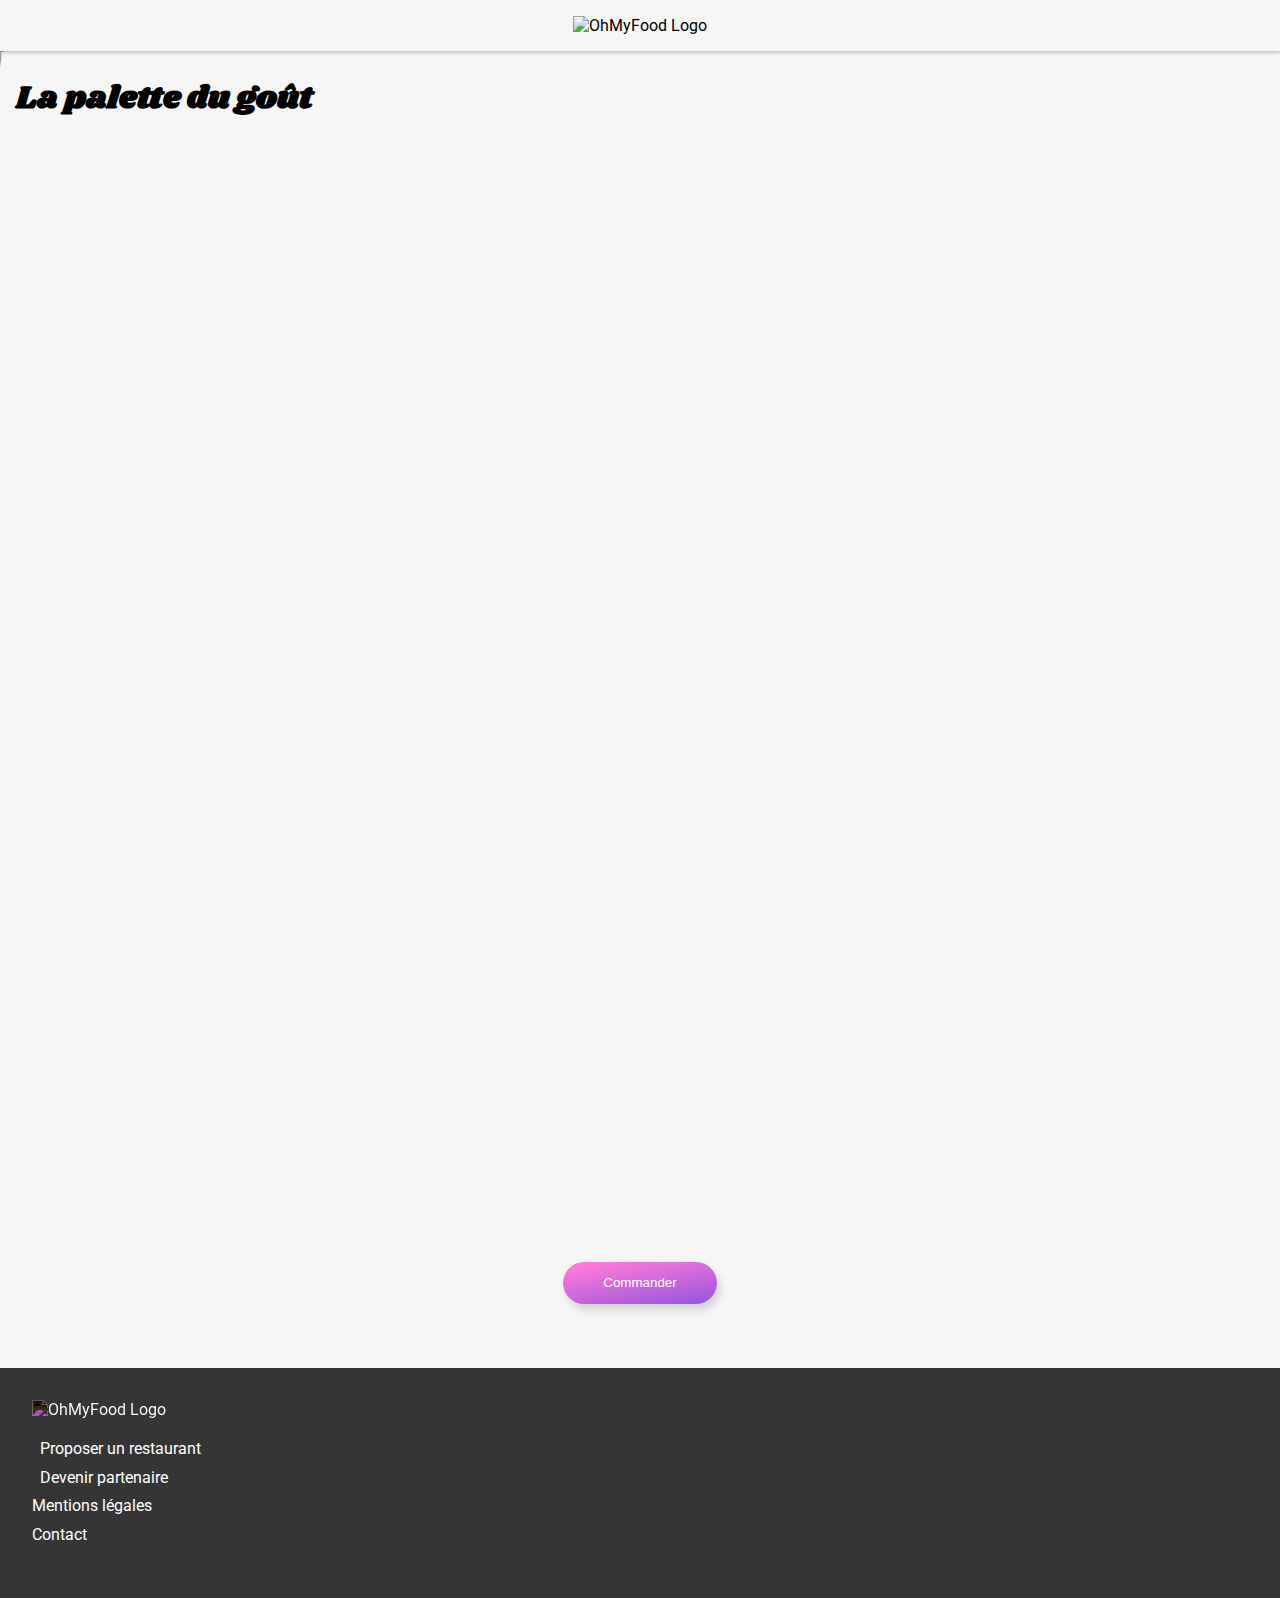
==== a-la-francaise.html @ 3e38b7b7 "restorants pages added" ====
<!DOCTYPE html>
<html lang="fr">
<head>
    <meta charset="UTF-8">
    <meta http-equiv="X-UA-Compatible" content="IE=edge">
    <meta name="viewport" content="width=device-width, initial-scale=1.0">
    <link type="text/css" rel="stylesheet" href="https://pro.fontawesome.com/releases/v5.10.0/css/all.css" integrity="sha384-AYmEC3Yw5cVb3ZcuHtOA93w35dYTsvhLPVnYs9eStHfGJvOvKxVfELGroGkvsg+p" crossorigin="anonymous"/>
    <link type="text/css" rel="stylesheet" href="./css/style.css">
    <title>OhMyFood</title>
</head>
<body>

    <div class="container">

    <header>
        <div class="logo">
            <a href="index.html">
                <img 
                    src="./images/logo/ohmyfood.png" 
                    alt="OhMyFood Logo" 
                    srcset="./images/logo/ohmyfood.png 392px,
                    ./images/logo/ohmyfood@2x.svg 2x">
            </a>
        </div>
    </header>
    <section>
        <div class="thumbnail">
            <img src="./images/restaurants/stil-u2Lp8tXIcjw-unsplash.jpg" 
                alt="À la française"
                srcset="">
        </div>
        <div class="menu">
            <div class="menu__title">
                <h1>La palette du goût</h1>
                <input class="like-fill-icon" type="checkbox" id="hc2" hidden/>
                <label class="like-fill-icon"  for="hc2"><i  class="far fa-heart like-fill-icon"></i></label>
            </div>
            <div class="menu__body">
                <div class="menu__body-section">
                    <h2>Entrées</h2>
                    <div class="menu-items">
                        <ul>
                            <li class="menu-item"> 
                                <div class="menu-item__titre">
                                    <h3>Tartare de poulpe acidulé</h3>
                                    <p>Aux zestes d'orange</p>
                                </div>
                                <div class="menu-item__button">
                                    <p>25€</p>
                                    <div>
                                        <i class="fas fa-check-circle"></i>      
                                    </div>
                                </div>                                   
                            </li>

                            <li class="menu-item"> 
                                <div class="menu-item__titre">
                                    <h3>Velouté de légumes d'antan</h3>
                                    <p>Carotte, panais, topinambour</p>
                                </div>
                                <div class="menu-item__button">
                                    <p>35€</p>
                                    <div>
                                        <i class="fas fa-check-circle"></i>      
                                    </div>
                                </div>                                   
                            </li>

                            <li class="menu-item"> 
                                <div class="menu-item__titre">
                                    <h3>Soupe à l'oignon</h3>
                                    <p>Revisitée</p>
                                </div>
                                <div class="menu-item__button">
                                    <p>20€</p>
                                    <div>
                                        <i class="fas fa-check-circle"></i>      
                                    </div>
                                </div>                                   
                            </li>
                        </ul>
                    </div>
                </div>
                
                <div class="menu__body-section">
                    <h2>Plats</h2>
                    <div class="menu-items">
                        <ul>
                            <li class="menu-item"> 
                                <div class="menu-item__titre">
                                    <h3>Coquilles Saint-Jacques</h3>
                                    <p>Accompagnées d'une purée de panais</p>
                                </div>
                                <div class="menu-item__button">
                                    <p>40€</p>
                                    <div>
                                        <i class="fas fa-check-circle"></i>      
                                    </div>
                                </div>                                   
                            </li>

                            <li class="menu-item"> 
                                <div class="menu-item__titre">
                                    <h3>Magret de canard</h3>
                                    <p>Et parmentier de pommes de terre</p>
                                </div>
                                <div class="menu-item__button">
                                    <p>35€</p>
                                    <div>
                                        <i class="fas fa-check-circle"></i>      
                                    </div>
                                </div>                                   
                            </li>
                            <li class="menu-item"> 
                                <div class="menu-item__titre">
                                    <h3>Pigeonneau d’Ille-et-Vilaine</h3>
                                    <p>Sur son lit de gnocchis aux légumes</p>
                                </div>
                                <div class="menu-item__button">
                                    <p>44€</p>
                                    <div>
                                        <i class="fas fa-check-circle"></i>      
                                    </div>
                                </div>                                   
                            </li>
                        </ul>
                    </div>
                </div>

                <div class="menu__body-section">
                    <h2>Desserts</h2>
                    <div class="menu-items">
                        <ul>
                            <li class="menu-item"> 
                                <div class="menu-item__titre">
                                    <h3>Pétales de violettes glacés</h3>
                                    <p>Et purée de noisettes</p>
                                </div>
                                <div class="menu-item__button">
                                    <p>18€</p>
                                    <div>
                                        <i class="fas fa-check-circle"></i>      
                                    </div>
                                </div>                                   
                            </li>

                            <li class="menu-item"> 
                                <div class="menu-item__titre">
                                    <h3>Fondant au chocolat</h3>
                                    <p>Revisité</p>
                                </div>
                                <div class="menu-item__button">
                                    <p>22€</p>
                                    <div>
                                        <i class="fas fa-check-circle"></i>      
                                    </div>
                                </div>                                   
                            </li>
                            <li class="menu-item"> 
                                <div class="menu-item__titre">
                                    <h3>Millefeuille croustillant</h3>
                                    <p>Myrtilles et pâte d’amande</p>
                                </div>
                                <div class="menu-item__button">
                                    <p>23€</p>
                                    <div>
                                        <i class="fas fa-check-circle"></i>      
                                    </div>
                                </div>                                   
                            </li>
                            
                        </ul>
                </div>
            </div>
        </div>
        <div>
            <button class="active-button">Commander</button>
        </div>
    </section>
    <footer>
        <div class="logo">
            <a href="index.html">
                <img 
                    src="./images/logo/ohmyfood.png" 
                    alt="OhMyFood Logo" 
                    srcset="./images/logo/ohmyfood.png 392px,
                    ./images/logo/ohmyfood@2x.svg 2x">
            </a>
        </div>
        <nav>
            <ul>
                <li>
                    <a href="#">
                        <i class="fas fa-utensils"></i>
                        <span>Proposer un restaurant</span>
                    </a>
                </li>

                <li>
                    <a href="#">
                        <i class="fas fa-hands-helping"></i>
                        <span>Devenir partenaire</span>
                    </a>
                </li>
                <li>
                    <a href="#">Mentions légales</a>
                </li>
                <li>
                    <a href="mailto: contact@ohmyfood.com">Contact</a>
                </li>
            </ul>
        </nav>
    </footer>

</div>
    
    
</body>
</html>
---- css/style.css ----
@charset "UTF-8";
/* Utils.(Variables.Fonctions.Mixins.Placeholders)
Feuilles de style de tiers (vendors) (si vous en avez).
Base.
Composants.
Layout.
Pages.
Thèmes.*/
@import url("https://fonts.googleapis.com/css2?family=Roboto&family=Shrikhand&display=swap");
/* fonts */
/*colors*/
/* dark green text: #008766*/
/* iconos grises: #7e7e7e */
/* functions */
/* Return pastel color from a given HEX value color*/
/* mixins */
@-webkit-keyframes introfade {
  0% {
    opacity: 0;
    -webkit-transition: translateY(2em);
    transition: translateY(2em);
  }
  100% {
    opacity: 1;
    -webkit-transform: translateY(0);
            transform: translateY(0);
  }
}
@keyframes introfade {
  0% {
    opacity: 0;
    -webkit-transition: translateY(2em);
    transition: translateY(2em);
  }
  100% {
    opacity: 1;
    -webkit-transform: translateY(0);
            transform: translateY(0);
  }
}

/* Set a height for the restaurants page image on header */
/* Add the return icon to the header of the restaurants pages */
/* Make display the item green button when the li is hover and not only de price*/
/* Make a function to add 3 or 4 loops according to the page - animation introfade */
/* Add the 3 seconds waiting intro */
/* Add sizes and srcset attributes on images in html" */
/* Add the differents @media */
* {
  -webkit-box-sizing: border-box;
          box-sizing: border-box;
}

body {
  margin: 0;
  padding: 0;
  font-size: 16px;
  font-family: "Roboto";
}

img {
  height: 100%;
  width: 100%;
  max-width: 100%;
}

a {
  text-decoration: none;
  color: inherit;
}

a:active {
  color: inherit;
}

li {
  list-style: none;
}

/* button gradient and lighten hover */
.active-button {
  padding: 1em;
  border-radius: 2em;
  background: linear-gradient(350deg, #9356DC, #FF79DA 90%);
  color: white;
  border: none;
  margin: 1em;
  -webkit-box-shadow: 3px 6px 8px 0px rgba(0, 0, 0, 0.15);
          box-shadow: 3px 6px 8px 0px rgba(0, 0, 0, 0.15);
  -webkit-transition: all 300ms ease-in-out;
  transition: all 300ms ease-in-out;
}

.active-button:hover {
  /*background: linear-gradient(350deg, lighten($primary-color, 3%), lighten($secondary-color, 3%) 90%);*/
  -webkit-box-shadow: 3px 6px 8px 0px rgba(0, 0, 0, 0.3);
          box-shadow: 3px 6px 8px 0px rgba(0, 0, 0, 0.3);
  -webkit-filter: brightness(1.1);
          filter: brightness(1.1);
}

/* icon fill gradient */
label.like-fill-icon {
  padding: 0.5em;
  display: inline-block;
  -ms-flex-item-align: center;
      -ms-grid-row-align: center;
      align-self: center;
}

label.like-fill-icon:hover i {
  color: #FF79DA;
}

label.like-fill-icon i {
  font-weight: 400;
  color: #7e7e7e;
  position: relative;
}

label.like-fill-icon > i::after {
  content: "\f004";
  position: absolute;
  right: 0;
  top: 0px;
  background-image: linear-gradient(330deg, #9356DC, #FF79DA 75%);
  -webkit-background-clip: text;
  background-clip: text;
  -webkit-text-fill-color: transparent;
  -moz-text-fill-color: transparent;
  text-fill-color: transparent;
  font-weight: 900;
  -webkit-transform: scale(0);
          transform: scale(0);
  -webkit-transform-origin: bottom;
          transform-origin: bottom;
  -webkit-transition: -webkit-transform 300ms ease-in;
  transition: -webkit-transform 300ms ease-in;
  transition: transform 300ms ease-in;
  transition: transform 300ms ease-in, -webkit-transform 300ms ease-in;
}

input.like-fill-icon:checked + label.like-fill-icon > i {
  color: #FF79DA;
}

input.like-fill-icon:checked + label.like-fill-icon > i::after {
  -webkit-transform: scale(1);
          transform: scale(1);
}

/*   General Container Layout */
.container {
  background: #f6f6f6;
}

/* Header */
header {
  padding: 1em;
  z-index: 2;
  /* to show de box shadow over the geolocalization div*/
  position: relative;
  /* To show de z-index position*/
  -webkit-box-shadow: 1px 1px 4px 0px rgba(0, 0, 0, 0.3);
          box-shadow: 1px 1px 4px 0px rgba(0, 0, 0, 0.3);
  display: -webkit-box;
  display: -ms-flexbox;
  display: flex;
  -webkit-box-pack: center;
      -ms-flex-pack: center;
          justify-content: center;
}

header .logo {
  width: 50%;
  height: 100%;
  display: -webkit-box;
  display: -ms-flexbox;
  display: flex;
  -webkit-box-pack: center;
      -ms-flex-pack: center;
          justify-content: center;
  -webkit-box-align: center;
      -ms-flex-align: center;
          align-items: center;
}

header .logo img {
  -o-object-fit: contain;
     object-fit: contain;
  max-width: 180px;
}

/* footer */
footer {
  padding: 2em;
  background: #353535;
  text-align: left;
}

footer a:hover {
  color: #99E2D0;
}

footer img {
  -webkit-filter: invert(1);
          filter: invert(1);
  height: 1em;
  width: auto;
}

footer nav {
  color: white;
}

footer nav ul {
  padding: 0;
}

footer nav a {
  color: white;
  line-height: 1.8em;
}

footer nav i {
  margin-right: 0.5em;
  width: 1em;
}

.presentation-card {
  text-align: center;
  padding: 2em;
  background: #f6f6f6;
}

.presentation-card h1 {
  margin: 1em 1em 0em 1em;
  font-weight: 900;
}

.presentation-card p {
  color: #575757;
}

.menu {
  padding: 1em;
  border-top-left-radius: 3em;
  border-top-right-radius: 3em;
  background: #f6f6f6;
  position: relative;
  top: -3em;
}

.menu .active-button {
  margin: 0 auto;
  display: block;
  padding: 1em 3em;
}

.menu__title {
  display: -webkit-box;
  display: -ms-flexbox;
  display: flex;
  -webkit-box-orient: horizontal;
  -webkit-box-direction: normal;
      -ms-flex-flow: row nowrap;
          flex-flow: row nowrap;
  -webkit-box-align: center;
      -ms-flex-align: center;
          align-items: center;
  -webkit-box-pack: justify;
      -ms-flex-pack: justify;
          justify-content: space-between;
  margin-top: 1em;
}

.menu__title h1 {
  font-family: "Shrikhand";
}

.menu__title label {
  margin: auto 1.5em;
  font-size: 1.5em;
}

.menu__body-section {
  margin-bottom: 3em;
  -webkit-transform: translateY(2em);
          transform: translateY(2em);
  opacity: 0;
}

.menu__body-section ul {
  padding: 0;
}

.menu__body-section h2 {
  font-weight: 100;
  text-transform: uppercase;
  font-size: 1.2em;
  margin: 1em auto;
  position: relative;
}

.menu__body-section h2::after {
  content: "";
  position: absolute;
  border-bottom: 3px solid #99E2D0;
  padding-right: 2.5em;
  top: 1.4em;
  left: 0;
}

.geo-form {
  display: -webkit-box;
  display: -ms-flexbox;
  display: flex;
  -webkit-box-orient: horizontal;
  -webkit-box-direction: normal;
      -ms-flex-flow: row nowrap;
          flex-flow: row nowrap;
  -webkit-box-pack: center;
      -ms-flex-pack: center;
          justify-content: center;
  -webkit-box-align: center;
      -ms-flex-align: center;
          align-items: center;
  padding: 0.5em;
  background: #EAEAEA;
}

.geo-form input {
  padding: 1em;
  border: none;
  background: none;
  font-weight: bold;
  color: #575757;
  border: 2px solid transparent;
}

.geo-form input:focus-visible, .geo-form input:focus {
  border-bottom: 2px solid #99E2D0;
  outline: none;
}

.guide-card {
  padding: 1em;
  margin: 1em auto;
}

.guide-card ul {
  padding-left: 0;
  margin: 2em auto;
}

.guide-card__instruction {
  display: -webkit-box;
  display: -ms-flexbox;
  display: flex;
  -webkit-box-pack: center;
      -ms-flex-pack: center;
          justify-content: center;
  margin: 1.5em auto;
}

.guide-card__instruction > span {
  padding: 4px 8px;
  background: #9356DC;
  border-radius: 50%;
  -ms-flex-item-align: center;
      -ms-grid-row-align: center;
      align-self: center;
  font-size: small;
  color: white;
  margin-right: -10px;
  z-index: 2;
}

.guide-card__instruction div {
  padding: 1em;
  border-radius: 1.5em;
  background: #f6f6f6;
  -webkit-box-shadow: 0px 3px 9px 0px rgba(126, 126, 126, 0.3);
          box-shadow: 0px 3px 9px 0px rgba(126, 126, 126, 0.3);
  width: 95%;
  font-weight: bold;
}

.guide-card__instruction div > * {
  padding: 0.5em;
}

.guide-card__instruction div i {
  color: #7e7e7e;
}

.guide-card__instruction:hover div {
  background-color: #f4ebff;
}

.guide-card__instruction:hover div i {
  color: #9356DC;
}

.restaurant-list {
  background-color: #f6f6f6;
  padding: 2em 1em 3em 1em;
}

.restaurant-card {
  background: #fff;
  border-radius: 1em;
  -webkit-box-shadow: 0px 3px 9px 0px rgba(126, 126, 126, 0.3);
          box-shadow: 0px 3px 9px 0px rgba(126, 126, 126, 0.3);
  margin: 1em auto;
}

.restaurant-card--new .restaurant-card__image::after {
  content: "Nouveau";
  background: #99E2D0;
  border-radius: 0.2em;
  padding: 0.5em;
  top: 1em;
  right: 1em;
  position: absolute;
  color: #008766;
  font-weight: bold;
  font-size: small;
}

.restaurant-card__image {
  position: relative;
}

.restaurant-card__image img {
  border-top-left-radius: 1em;
  border-top-right-radius: 1em;
  height: 200px;
  -o-object-fit: cover;
     object-fit: cover;
}

.restaurant-card__description {
  padding: 1em;
  display: -webkit-box;
  display: -ms-flexbox;
  display: flex;
  -webkit-box-pack: justify;
      -ms-flex-pack: justify;
          justify-content: space-between;
}

.restaurant-card__description i {
  font-size: 1.5em;
  -ms-flex-item-align: center;
      -ms-grid-row-align: center;
      align-self: center;
}

.restaurant-card__description h3 {
  margin: 0;
  font-size: 1.2em;
}

.restaurant-card__description p {
  margin: 0.25em auto;
}

.menu-item {
  display: -webkit-box;
  display: -ms-flexbox;
  display: flex;
  -webkit-box-orient: horizontal;
  -webkit-box-direction: normal;
      -ms-flex-flow: row nowrap;
          flex-flow: row nowrap;
  width: 100%;
  -webkit-box-shadow: 1px 1px 8px 1px rgba(0, 0, 0, 0.5);
          box-shadow: 1px 1px 8px 1px rgba(0, 0, 0, 0.5);
  border-radius: 1em;
  -webkit-box-pack: justify;
      -ms-flex-pack: justify;
          justify-content: space-between;
  overflow: hidden;
  margin: 1em auto;
  background: white;
  margin-top: 1.5em;
  -webkit-transform: translateY(4em);
          transform: translateY(4em);
}

.menu-item__titre {
  padding: 0.7em 0 0.7em 1em;
  width: 50%;
  -webkit-box-flex: 2;
      -ms-flex-positive: 2;
          flex-grow: 2;
  line-height: 1.5;
}

.menu-item__titre p, .menu-item__titre h3 {
  margin: 0;
  white-space: nowrap;
  overflow: hidden;
  text-overflow: ellipsis;
}

.menu-item__button {
  display: -webkit-box;
  display: -ms-flexbox;
  display: flex;
  -webkit-box-orient: horizontal;
  -webkit-box-direction: normal;
      -ms-flex-flow: row nowrap;
          flex-flow: row nowrap;
  -webkit-box-align: center;
      -ms-flex-align: center;
          align-items: center;
  -webkit-box-flex: 0;
      -ms-flex: none;
          flex: none;
}

.menu-item__button p {
  padding: 0 1em;
  -ms-flex-item-align: end;
      -ms-grid-row-align: end;
      align-self: end;
  font-weight: bold;
}

.menu-item__button div {
  background-color: #99E2D0;
  height: 100%;
  color: white;
  display: -webkit-box;
  display: -ms-flexbox;
  display: flex;
  -webkit-box-align: center;
      -ms-flex-align: center;
          align-items: center;
  font-size: 1.5em;
  max-width: 0px;
  -webkit-transition: max-width 400ms ease-in-out;
  transition: max-width 400ms ease-in-out;
}

.menu-item__button div i {
  padding: 0 1em;
}

.menu-item__button:hover i {
  -webkit-transform: rotate(1turn);
          transform: rotate(1turn);
  -webkit-transition: -webkit-transform 400ms ease-in-out;
  transition: -webkit-transform 400ms ease-in-out;
  transition: transform 400ms ease-in-out;
  transition: transform 400ms ease-in-out, -webkit-transform 400ms ease-in-out;
}

.menu-item__button:hover div {
  max-width: 150px;
}

.menu__body-section:nth-child(1) {
  -webkit-animation: introfade 700ms ease-out forwards;
          animation: introfade 700ms ease-out forwards;
}

.menu-item:nth-child(1) {
  -webkit-animation: introfade 700ms ease-out forwards;
          animation: introfade 700ms ease-out forwards;
}

.menu__body-section:nth-child(2) {
  -webkit-animation: introfade 1000ms ease-out forwards;
          animation: introfade 1000ms ease-out forwards;
}

.menu-item:nth-child(2) {
  -webkit-animation: introfade 1000ms ease-out forwards;
          animation: introfade 1000ms ease-out forwards;
}

.menu__body-section:nth-child(3) {
  -webkit-animation: introfade 1300ms ease-out forwards;
          animation: introfade 1300ms ease-out forwards;
}

.menu-item:nth-child(3) {
  -webkit-animation: introfade 1300ms ease-out forwards;
          animation: introfade 1300ms ease-out forwards;
}
/*# sourceMappingURL=style.css.map */
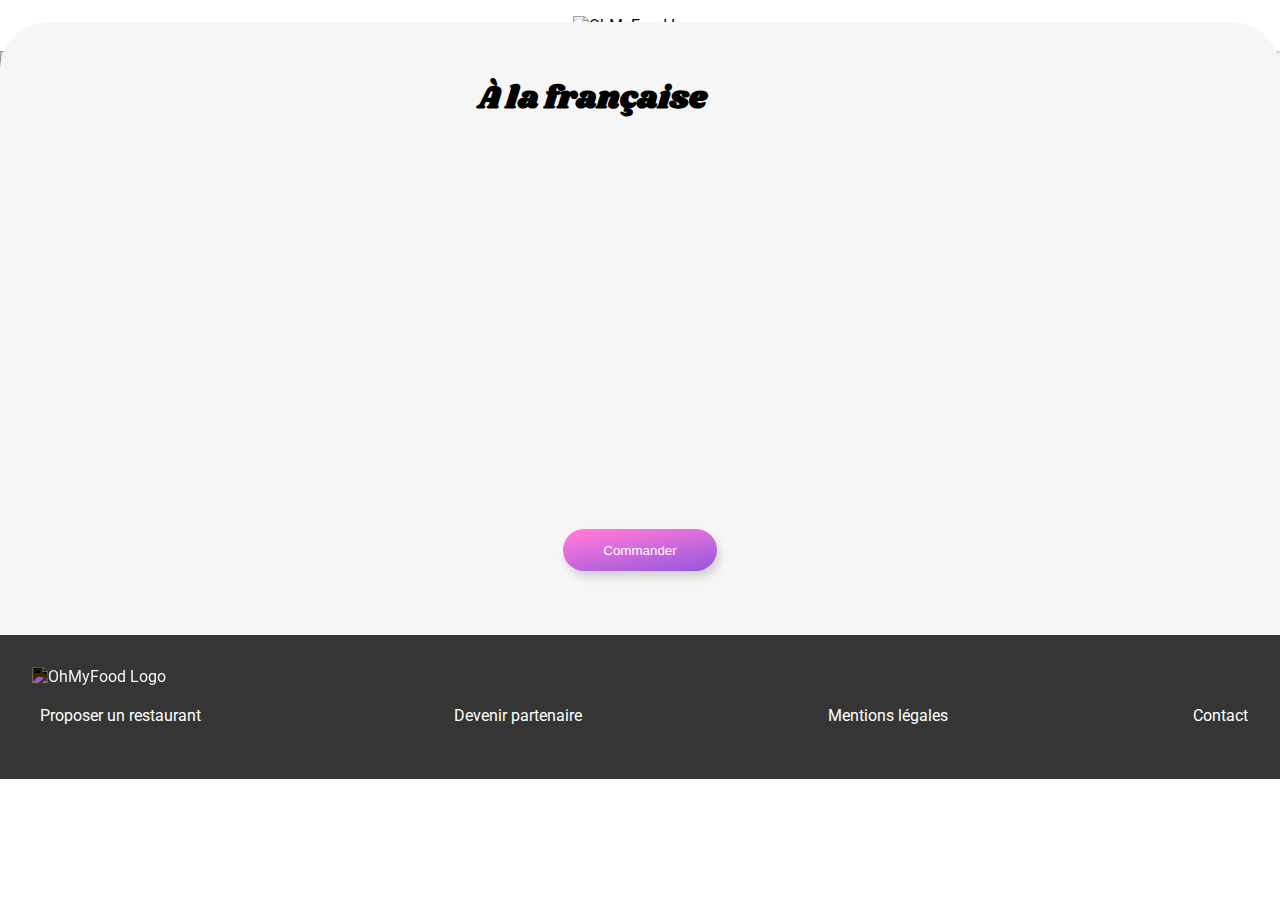
==== commit 9ae8b8cc: "correction titres pages" ====
--- a/a-la-francaise.html
+++ b/a-la-francaise.html
@@ -1,219 +1,231 @@
 <!DOCTYPE html>
 <html lang="fr">
+
 <head>
     <meta charset="UTF-8">
     <meta http-equiv="X-UA-Compatible" content="IE=edge">
     <meta name="viewport" content="width=device-width, initial-scale=1.0">
-    <link type="text/css" rel="stylesheet" href="https://pro.fontawesome.com/releases/v5.10.0/css/all.css" integrity="sha384-AYmEC3Yw5cVb3ZcuHtOA93w35dYTsvhLPVnYs9eStHfGJvOvKxVfELGroGkvsg+p" crossorigin="anonymous"/>
-    <link type="text/css" rel="stylesheet" href="./css/style.css">
+    <link type="text/css" 
+            rel="stylesheet" 
+            href="https://pro.fontawesome.com/releases/v5.10.0/css/all.css" 
+            integrity="sha384-AYmEC3Yw5cVb3ZcuHtOA93w35dYTsvhLPVnYs9eStHfGJvOvKxVfELGroGkvsg+p" 
+            crossorigin="anonymous"
+    />
+    <link type="text/css" rel="stylesheet" href="css/style.css">
     <title>OhMyFood</title>
 </head>
+
 <body>
-
     <div class="container">
-
-    <header>
-        <div class="logo">
+        <header>
             <a href="index.html">
-                <img 
-                    src="./images/logo/ohmyfood.png" 
+                <i class="fas fa-arrow-left"></i>
+            </a>
+            <div class="logo">
+                <div>
+                    <img 
+                    src="images/logo/ohmyfood.png" 
                     alt="OhMyFood Logo" 
-                    srcset="./images/logo/ohmyfood.png 392px,
-                    ./images/logo/ohmyfood@2x.svg 2x">
-            </a>
-        </div>
-    </header>
-    <section>
-        <div class="thumbnail">
-            <img src="./images/restaurants/stil-u2Lp8tXIcjw-unsplash.jpg" 
-                alt="À la française"
-                srcset="">
-        </div>
-        <div class="menu">
-            <div class="menu__title">
-                <h1>La palette du goût</h1>
-                <input class="like-fill-icon" type="checkbox" id="hc2" hidden/>
-                <label class="like-fill-icon"  for="hc2"><i  class="far fa-heart like-fill-icon"></i></label>
-            </div>
-            <div class="menu__body">
-                <div class="menu__body-section">
-                    <h2>Entrées</h2>
-                    <div class="menu-items">
-                        <ul>
-                            <li class="menu-item"> 
+                    srcset="images/logo/ohmyfood.png 1x,
+                    images/logo/ohmyfood@2x.svg 2x">
+                </div>
+            </div>
+        </header>
+
+        <section>
+            <div class="thumbnail">
+                <img src="images/restaurants/stil-u2Lp8tXIcjw-unsplash__2000w.jpg"
+                srcset="images/restaurants/stil-u2Lp8tXIcjw-unsplash__2000w.jpg 2000w,
+                images/restaurants/stil-u2Lp8tXIcjw-unsplash__900w.jpg 900w,
+                images/restaurants/stil-u2Lp8tXIcjw-unsplash__400w.jpg 400w" 
+                sizes="(max-width: 767px) 450px, (max-width: 1440px) 900px, 2000px"
+                alt="À la française">
+            </div>
+            <div class="menu">
+                <div class="menu__title">
+                    <h1>À la française</h1>
+                    <input class="like-fill-icon" type="checkbox" id="hc2" hidden/>
+                    <label class="like-fill-icon"  for="hc2"><i  class="far fa-heart like-fill-icon"></i></label>
+                </div>
+                <div class="menu__body">
+                    <div class="menu__body-section">
+                        <h2>Entrées</h2>
+                        <div class="menu-items">
+                            <ul>
+                                <li class="menu-item"> 
+                                    <div class="menu-item__titre">
+                                        <h3>Tartare de poulpe acidulé</h3>
+                                        <p>Aux zestes d'orange</p>
+                                    </div>
+                                    <div class="menu-item__button">
+                                        <p>25€</p>
+                                         <div>
+                                            <i class="fas fa-check-circle"></i>      
+                                        </div>
+                                    </div>                                   
+                                </li>
+
+                                <li class="menu-item"> 
+                                    <div class="menu-item__titre">
+                                        <h3>Velouté de légumes d'antan</h3>
+                                        <p>Carotte, panais, topinambour</p>
+                                    </div>
+                                    <div class="menu-item__button">
+                                        <p>35€</p>
+                                        <div>
+                                            <i class="fas fa-check-circle"></i>      
+                                        </div>
+                                    </div>                                   
+                                </li>
+
+                                <li class="menu-item"> 
+                                    <div class="menu-item__titre">
+                                        <h3>Soupe à l'oignon</h3>
+                                        <p>Revisitée</p>
+                                    </div>
+                                    <div class="menu-item__button">
+                                        <p>20€</p>
+                                        <div>
+                                            <i class="fas fa-check-circle"></i>      
+                                        </div>
+                                    </div>                                   
+                                </li>
+                            </ul>
+                        </div>
+                    </div>
+
+                    <div class="menu__body-section">
+                        <h2>Plats</h2>
+                        <div class="menu-items">
+                            <ul>
+                                <li class="menu-item"> 
+                                    <div class="menu-item__titre">
+                                        <h3>Coquilles Saint-Jacques</h3>
+                                        <p>Accompagnées d'une purée de panais</p>
+                                    </div>
+                                    <div class="menu-item__button">
+                                        <p>40€</p>
+                                        <div>
+                                            <i class="fas fa-check-circle"></i>      
+                                        </div>
+                                    </div>                                   
+                                </li>
+
+                                <li class="menu-item"> 
+                                    <div class="menu-item__titre">
+                                        <h3>Magret de canard</h3>
+                                        <p>Et parmentier de pommes de terre</p>
+                                    </div>
+                                    <div class="menu-item__button">
+                                        <p>35€</p>
+                                        <div>
+                                            <i class="fas fa-check-circle"></i>      
+                                        </div>
+                                    </div>                                   
+                                </li>
+
+                                <li class="menu-item"> 
+                                    <div class="menu-item__titre">
+                                        <h3>Pigeonneau d’Ille-et-Vilaine</h3>
+                                        <p>Sur son lit de gnocchis aux légumes</p>
+                                    </div>
+                                    <div class="menu-item__button">
+                                        <p>44€</p>
+                                        <div>
+                                            <i class="fas fa-check-circle"></i>      
+                                        </div>
+                                    </div>                                   
+                                </li>
+                            </ul>
+                        </div>
+                    </div>
+
+                    <div class="menu__body-section">
+                        <h2>Desserts</h2>
+                            <div class="menu-items">
+                                <ul>
+                                <li class="menu-item"> 
                                 <div class="menu-item__titre">
-                                    <h3>Tartare de poulpe acidulé</h3>
-                                    <p>Aux zestes d'orange</p>
+                                <h3>Pétales de violettes glacés</h3>
+                                <p>Et purée de noisettes</p>
                                 </div>
                                 <div class="menu-item__button">
-                                    <p>25€</p>
-                                    <div>
-                                        <i class="fas fa-check-circle"></i>      
-                                    </div>
+                                <p>18€</p>
+                                <div>
+                                <i class="fas fa-check-circle"></i>      
+                                </div>
                                 </div>                                   
-                            </li>
-
-                            <li class="menu-item"> 
+                                </li>
+
+                                <li class="menu-item"> 
                                 <div class="menu-item__titre">
-                                    <h3>Velouté de légumes d'antan</h3>
-                                    <p>Carotte, panais, topinambour</p>
+                                <h3>Fondant au chocolat</h3>
+                                <p>Revisité</p>
                                 </div>
                                 <div class="menu-item__button">
-                                    <p>35€</p>
-                                    <div>
-                                        <i class="fas fa-check-circle"></i>      
-                                    </div>
+                                <p>22€</p>
+                                <div>
+                                <i class="fas fa-check-circle"></i>      
+                                </div>
                                 </div>                                   
-                            </li>
-
-                            <li class="menu-item"> 
+                                </li>
+                                <li class="menu-item"> 
                                 <div class="menu-item__titre">
-                                    <h3>Soupe à l'oignon</h3>
-                                    <p>Revisitée</p>
+                                <h3>Millefeuille croustillant</h3>
+                                <p>Myrtilles et pâte d’amande</p>
                                 </div>
                                 <div class="menu-item__button">
-                                    <p>20€</p>
-                                    <div>
-                                        <i class="fas fa-check-circle"></i>      
-                                    </div>
+                                <p>23€</p>
+                                <div>
+                                <i class="fas fa-check-circle"></i>      
+                                </div>
                                 </div>                                   
-                            </li>
-                        </ul>
+                                </li>
+                                </ul>
+                            </div>
                     </div>
                 </div>
-                
-                <div class="menu__body-section">
-                    <h2>Plats</h2>
-                    <div class="menu-items">
-                        <ul>
-                            <li class="menu-item"> 
-                                <div class="menu-item__titre">
-                                    <h3>Coquilles Saint-Jacques</h3>
-                                    <p>Accompagnées d'une purée de panais</p>
-                                </div>
-                                <div class="menu-item__button">
-                                    <p>40€</p>
-                                    <div>
-                                        <i class="fas fa-check-circle"></i>      
-                                    </div>
-                                </div>                                   
-                            </li>
-
-                            <li class="menu-item"> 
-                                <div class="menu-item__titre">
-                                    <h3>Magret de canard</h3>
-                                    <p>Et parmentier de pommes de terre</p>
-                                </div>
-                                <div class="menu-item__button">
-                                    <p>35€</p>
-                                    <div>
-                                        <i class="fas fa-check-circle"></i>      
-                                    </div>
-                                </div>                                   
-                            </li>
-                            <li class="menu-item"> 
-                                <div class="menu-item__titre">
-                                    <h3>Pigeonneau d’Ille-et-Vilaine</h3>
-                                    <p>Sur son lit de gnocchis aux légumes</p>
-                                </div>
-                                <div class="menu-item__button">
-                                    <p>44€</p>
-                                    <div>
-                                        <i class="fas fa-check-circle"></i>      
-                                    </div>
-                                </div>                                   
-                            </li>
-                        </ul>
-                    </div>
-                </div>
-
-                <div class="menu__body-section">
-                    <h2>Desserts</h2>
-                    <div class="menu-items">
-                        <ul>
-                            <li class="menu-item"> 
-                                <div class="menu-item__titre">
-                                    <h3>Pétales de violettes glacés</h3>
-                                    <p>Et purée de noisettes</p>
-                                </div>
-                                <div class="menu-item__button">
-                                    <p>18€</p>
-                                    <div>
-                                        <i class="fas fa-check-circle"></i>      
-                                    </div>
-                                </div>                                   
-                            </li>
-
-                            <li class="menu-item"> 
-                                <div class="menu-item__titre">
-                                    <h3>Fondant au chocolat</h3>
-                                    <p>Revisité</p>
-                                </div>
-                                <div class="menu-item__button">
-                                    <p>22€</p>
-                                    <div>
-                                        <i class="fas fa-check-circle"></i>      
-                                    </div>
-                                </div>                                   
-                            </li>
-                            <li class="menu-item"> 
-                                <div class="menu-item__titre">
-                                    <h3>Millefeuille croustillant</h3>
-                                    <p>Myrtilles et pâte d’amande</p>
-                                </div>
-                                <div class="menu-item__button">
-                                    <p>23€</p>
-                                    <div>
-                                        <i class="fas fa-check-circle"></i>      
-                                    </div>
-                                </div>                                   
-                            </li>
-                            
-                        </ul>
-                </div>
-            </div>
-        </div>
-        <div>
-            <button class="active-button">Commander</button>
-        </div>
-    </section>
-    <footer>
-        <div class="logo">
-            <a href="index.html">
-                <img 
-                    src="./images/logo/ohmyfood.png" 
+                <div>
+                    <button class="active-button">Commander</button>
+                </div>
+            </div>
+        </section>
+        
+        <footer>
+            <div class="logo">
+                <a href="index.html">
+                    <img 
+                    src="images/logo/ohmyfood.png" 
                     alt="OhMyFood Logo" 
-                    srcset="./images/logo/ohmyfood.png 392px,
-                    ./images/logo/ohmyfood@2x.svg 2x">
-            </a>
-        </div>
-        <nav>
-            <ul>
-                <li>
-                    <a href="#">
-                        <i class="fas fa-utensils"></i>
-                        <span>Proposer un restaurant</span>
-                    </a>
-                </li>
-
-                <li>
-                    <a href="#">
-                        <i class="fas fa-hands-helping"></i>
-                        <span>Devenir partenaire</span>
-                    </a>
-                </li>
-                <li>
-                    <a href="#">Mentions légales</a>
-                </li>
-                <li>
-                    <a href="mailto: contact@ohmyfood.com">Contact</a>
-                </li>
-            </ul>
-        </nav>
-    </footer>
-
-</div>
-    
-    
+                    srcset="images/logo/ohmyfood.png 1x,
+                            images/logo/ohmyfood@2x.svg 2x">
+                </a>
+            </div>
+
+            <nav>
+                <ul>
+                    <li>
+                        <a href="#">
+                            <i class="fas fa-utensils"></i>
+                            <span>Proposer un restaurant</span>
+                        </a>
+                    </li>
+
+                    <li>
+                        <a href="#">
+                            <i class="fas fa-hands-helping"></i>
+                            <span>Devenir partenaire</span>
+                        </a>
+                    </li>
+                    <li>
+                        <a href="#">Mentions légales</a>
+                    </li>
+                    <li>
+                        <a href="mailto:contact@ohmyfood.com">Contact</a>
+                    </li>
+                </ul>
+            </nav>
+        </footer>
+    </div>
 </body>
 </html>--- a/css/style.css
+++ b/css/style.css
@@ -9,16 +9,19 @@
 @import url("https://fonts.googleapis.com/css2?family=Roboto&family=Shrikhand&display=swap");
 /* fonts */
 /*colors*/
-/* dark green text: #008766*/
-/* iconos grises: #7e7e7e */
-/* functions */
+/* Breakpoints */
+/***** FUNCTIONS ******/
 /* Return pastel color from a given HEX value color*/
-/* mixins */
+/***** MIXINS *******/
+/* To give border-radius the 2 corners on 1 side */
+/* box shadow styles */
+/* Break Points - The $breakpoints must be declared */
+/********* ANIMATIONS - KEYFRAMES ********/
 @-webkit-keyframes introfade {
   0% {
     opacity: 0;
-    -webkit-transition: translateY(2em);
-    transition: translateY(2em);
+    -webkit-transform: translateY(2em);
+            transform: translateY(2em);
   }
   100% {
     opacity: 1;
@@ -29,8 +32,8 @@
 @keyframes introfade {
   0% {
     opacity: 0;
-    -webkit-transition: translateY(2em);
-    transition: translateY(2em);
+    -webkit-transform: translateY(2em);
+            transform: translateY(2em);
   }
   100% {
     opacity: 1;
@@ -39,16 +42,159 @@
   }
 }
 
-/* Set a height for the restaurants page image on header */
-/* Add the return icon to the header of the restaurants pages */
-/* Make display the item green button when the li is hover and not only de price*/
-/* Make a function to add 3 or 4 loops according to the page - animation introfade */
-/* Add the 3 seconds waiting intro */
-/* Add sizes and srcset attributes on images in html" */
-/* Add the differents @media */
+@-webkit-keyframes image-grow {
+  0%, 81% {
+    -webkit-transform: scale(0.5);
+            transform: scale(0.5);
+  }
+  100% {
+    -webkit-transform: scale(1);
+            transform: scale(1);
+  }
+}
+
+@keyframes image-grow {
+  0%, 81% {
+    -webkit-transform: scale(0.5);
+            transform: scale(0.5);
+  }
+  100% {
+    -webkit-transform: scale(1);
+            transform: scale(1);
+  }
+}
+
+@-webkit-keyframes rotateSpinner1 {
+  0% {
+    -webkit-transform: rotate(0deg);
+            transform: rotate(0deg);
+    opacity: 1;
+  }
+  70% {
+    opacity: 1;
+  }
+  80% {
+    opacity: 0;
+    -webkit-transform: rotate(1.5turn);
+            transform: rotate(1.5turn);
+  }
+  81% {
+    -webkit-transform: scale(0);
+            transform: scale(0);
+  }
+  100% {
+    -webkit-transform: scale(0);
+            transform: scale(0);
+  }
+}
+
+@keyframes rotateSpinner1 {
+  0% {
+    -webkit-transform: rotate(0deg);
+            transform: rotate(0deg);
+    opacity: 1;
+  }
+  70% {
+    opacity: 1;
+  }
+  80% {
+    opacity: 0;
+    -webkit-transform: rotate(1.5turn);
+            transform: rotate(1.5turn);
+  }
+  81% {
+    -webkit-transform: scale(0);
+            transform: scale(0);
+  }
+  100% {
+    -webkit-transform: scale(0);
+            transform: scale(0);
+  }
+}
+
+@-webkit-keyframes rotateSpinner2 {
+  0% {
+    -webkit-transform: rotate(0deg);
+            transform: rotate(0deg);
+    opacity: 1;
+  }
+  70% {
+    opacity: 1;
+  }
+  80% {
+    opacity: 0;
+    -webkit-transform: rotate(2.5turn);
+            transform: rotate(2.5turn);
+  }
+  81% {
+    -webkit-transform: scale(0);
+            transform: scale(0);
+  }
+  100% {
+    -webkit-transform: scale(0);
+            transform: scale(0);
+  }
+}
+
+@keyframes rotateSpinner2 {
+  0% {
+    -webkit-transform: rotate(0deg);
+            transform: rotate(0deg);
+    opacity: 1;
+  }
+  70% {
+    opacity: 1;
+  }
+  80% {
+    opacity: 0;
+    -webkit-transform: rotate(2.5turn);
+            transform: rotate(2.5turn);
+  }
+  81% {
+    -webkit-transform: scale(0);
+            transform: scale(0);
+  }
+  100% {
+    -webkit-transform: scale(0);
+            transform: scale(0);
+  }
+}
+
+@-webkit-keyframes fullScreen {
+  0%, 80% {
+    min-height: 100vh;
+    position: fixed;
+  }
+  81% {
+    position: absolute;
+  }
+  100% {
+    position: absolute;
+    min-height: 0px;
+  }
+}
+
+@keyframes fullScreen {
+  0%, 80% {
+    min-height: 100vh;
+    position: fixed;
+  }
+  81% {
+    position: absolute;
+  }
+  100% {
+    position: absolute;
+    min-height: 0px;
+  }
+}
+
 * {
   -webkit-box-sizing: border-box;
           box-sizing: border-box;
+}
+
+html {
+  height: 100%;
 }
 
 body {
@@ -62,6 +208,8 @@
   height: 100%;
   width: 100%;
   max-width: 100%;
+  -o-object-fit: cover;
+     object-fit: cover;
 }
 
 a {
@@ -92,7 +240,6 @@
 }
 
 .active-button:hover {
-  /*background: linear-gradient(350deg, lighten($primary-color, 3%), lighten($secondary-color, 3%) 90%);*/
   -webkit-box-shadow: 3px 6px 8px 0px rgba(0, 0, 0, 0.3);
           box-shadow: 3px 6px 8px 0px rgba(0, 0, 0, 0.3);
   -webkit-filter: brightness(1.1);
@@ -128,7 +275,6 @@
   background-clip: text;
   -webkit-text-fill-color: transparent;
   -moz-text-fill-color: transparent;
-  text-fill-color: transparent;
   font-weight: 900;
   -webkit-transform: scale(0);
           transform: scale(0);
@@ -151,16 +297,33 @@
 
 /*   General Container Layout */
 .container {
+  background-color: #f6f6f6;
+}
+
+.container.home {
   background: #f6f6f6;
+}
+
+@media screen and (min-width: 1024px) {
+  .container.home {
+    background-color: #99E2D0;
+    background: url(../images/general/backgroundBlur.jpg) no-repeat;
+    background-size: cover;
+  }
+}
+
+@media screen and (min-width: 1024px) {
+  .container.home section {
+    max-width: 990px;
+    margin: auto;
+  }
 }
 
 /* Header */
 header {
   padding: 1em;
-  z-index: 2;
-  /* to show de box shadow over the geolocalization div*/
   position: relative;
-  /* To show de z-index position*/
+  /* To show the boxshadow*/
   -webkit-box-shadow: 1px 1px 4px 0px rgba(0, 0, 0, 0.3);
           box-shadow: 1px 1px 4px 0px rgba(0, 0, 0, 0.3);
   display: -webkit-box;
@@ -169,6 +332,10 @@
   -webkit-box-pack: center;
       -ms-flex-pack: center;
           justify-content: center;
+  -webkit-box-align: center;
+      -ms-flex-align: center;
+          align-items: center;
+  background-color: white;
 }
 
 header .logo {
@@ -183,12 +350,73 @@
   -webkit-box-align: center;
       -ms-flex-align: center;
           align-items: center;
+  -webkit-box-flex: 1;
+      -ms-flex-positive: 1;
+          flex-grow: 1;
 }
 
 header .logo img {
   -o-object-fit: contain;
      object-fit: contain;
-  max-width: 180px;
+  max-width: 161px;
+  width: 161px;
+}
+
+header.spinner {
+  display: -webkit-box;
+  display: -ms-flexbox;
+  display: flex;
+  padding: 1.5em;
+}
+
+header.spinner .logo {
+  background: white;
+  position: absolute;
+  width: 100%;
+  top: 0;
+  left: 0;
+  height: 100%;
+  z-index: 3;
+  -webkit-animation: fullScreen 3s linear;
+          animation: fullScreen 3s linear;
+}
+
+header.spinner .logo div {
+  position: relative;
+  -webkit-animation: image-grow 3s linear;
+          animation: image-grow 3s linear;
+}
+
+header.spinner .logo div::before,
+header.spinner .logo div::after {
+  content: "";
+  position: absolute;
+  border: 12px solid transparent;
+  border-bottom: none;
+  border-left: none;
+  border-right: none;
+  border-radius: 50%;
+  opacity: 0;
+}
+
+header.spinner .logo div::before {
+  top: -320%;
+  bottom: -320%;
+  left: -25%;
+  right: -25%;
+  border-top-color: #9356DC;
+  -webkit-animation: rotateSpinner1 2500ms linear forwards;
+          animation: rotateSpinner1 2500ms linear forwards;
+}
+
+header.spinner .logo div::after {
+  top: -270%;
+  bottom: -270%;
+  left: -14%;
+  right: -14%;
+  border-top-color: #FF79DA;
+  -webkit-animation: rotateSpinner2 2500ms linear forwards;
+          animation: rotateSpinner2 2500ms linear forwards;
 }
 
 /* footer */
@@ -198,6 +426,13 @@
   text-align: left;
 }
 
+@media screen and (min-width: 1024px) {
+  footer .footer-container {
+    max-width: 990px;
+    margin: auto;
+  }
+}
+
 footer a:hover {
   color: #99E2D0;
 }
@@ -217,6 +452,17 @@
   padding: 0;
 }
 
+@media screen and (min-width: 768px) {
+  footer nav ul {
+    display: -webkit-box;
+    display: -ms-flexbox;
+    display: flex;
+    -webkit-box-pack: justify;
+        -ms-flex-pack: justify;
+            justify-content: space-between;
+  }
+}
+
 footer nav a {
   color: white;
   line-height: 1.8em;
@@ -227,6 +473,7 @@
   width: 1em;
 }
 
+/* Active button Layout */
 .presentation-card {
   text-align: center;
   padding: 2em;
@@ -242,6 +489,12 @@
   color: #575757;
 }
 
+/* Images on restaurants menus */
+.thumbnail img {
+  max-height: 265px;
+}
+
+/* Restaurants menu layout */
 .menu {
   padding: 1em;
   border-top-left-radius: 3em;
@@ -274,6 +527,14 @@
   margin-top: 1em;
 }
 
+@media screen and (min-width: 1024px) {
+  .menu__title {
+    -webkit-box-pack: center;
+        -ms-flex-pack: center;
+            justify-content: center;
+  }
+}
+
 .menu__title h1 {
   font-family: "Shrikhand";
 }
@@ -281,6 +542,17 @@
 .menu__title label {
   margin: auto 1.5em;
   font-size: 1.5em;
+}
+
+@media screen and (min-width: 1024px) {
+  .menu__body {
+    display: -webkit-box;
+    display: -ms-flexbox;
+    display: flex;
+    -webkit-box-pack: space-evenly;
+        -ms-flex-pack: space-evenly;
+            justify-content: space-evenly;
+  }
 }
 
 .menu__body-section {
@@ -288,6 +560,21 @@
   -webkit-transform: translateY(2em);
           transform: translateY(2em);
   opacity: 0;
+  width: 100%;
+}
+
+@media screen and (min-width: 768px) {
+  .menu__body-section {
+    margin: 0 auto;
+    width: 80%;
+  }
+}
+
+@media screen and (min-width: 1024px) {
+  .menu__body-section {
+    margin: 1em;
+    width: 100%;
+  }
 }
 
 .menu__body-section ul {
@@ -309,6 +596,47 @@
   padding-right: 2.5em;
   top: 1.4em;
   left: 0;
+}
+
+/* Automatization of Css from menu restaurant layout */
+.menu__body-section:nth-child(1) {
+  -webkit-animation: introfade 700ms ease-out forwards;
+          animation: introfade 700ms ease-out forwards;
+}
+
+.menu-item:nth-child(1) {
+  -webkit-animation: introfade 700ms ease-out forwards;
+          animation: introfade 700ms ease-out forwards;
+}
+
+.menu__body-section:nth-child(2) {
+  -webkit-animation: introfade 1000ms ease-out forwards;
+          animation: introfade 1000ms ease-out forwards;
+}
+
+.menu-item:nth-child(2) {
+  -webkit-animation: introfade 1000ms ease-out forwards;
+          animation: introfade 1000ms ease-out forwards;
+}
+
+.menu__body-section:nth-child(3) {
+  -webkit-animation: introfade 1300ms ease-out forwards;
+          animation: introfade 1300ms ease-out forwards;
+}
+
+.menu-item:nth-child(3) {
+  -webkit-animation: introfade 1300ms ease-out forwards;
+          animation: introfade 1300ms ease-out forwards;
+}
+
+.menu__body-section:nth-child(4) {
+  -webkit-animation: introfade 1600ms ease-out forwards;
+          animation: introfade 1600ms ease-out forwards;
+}
+
+.menu-item:nth-child(4) {
+  -webkit-animation: introfade 1600ms ease-out forwards;
+          animation: introfade 1600ms ease-out forwards;
 }
 
 .geo-form {
@@ -336,9 +664,10 @@
   font-weight: bold;
   color: #575757;
   border: 2px solid transparent;
-}
-
-.geo-form input:focus-visible, .geo-form input:focus {
+  z-index: 999;
+}
+
+.geo-form input:focus-visible, .geo-form input:focus, .geo-form input:hover {
   border-bottom: 2px solid #99E2D0;
   outline: none;
 }
@@ -346,11 +675,36 @@
 .guide-card {
   padding: 1em;
   margin: 1em auto;
+  background-color: white;
+}
+
+@media screen and (min-width: 768px) {
+  .guide-card {
+    margin: auto;
+  }
 }
 
 .guide-card ul {
   padding-left: 0;
   margin: 2em auto;
+}
+
+@media screen and (min-width: 768px) {
+  .guide-card ul {
+    display: -webkit-box;
+    display: -ms-flexbox;
+    display: flex;
+    -webkit-box-pack: space-evenly;
+        -ms-flex-pack: space-evenly;
+            justify-content: space-evenly;
+    margin: 0;
+  }
+}
+
+@media screen and (min-width: 768px) {
+  .guide-card ul li {
+    margin: 1em;
+  }
 }
 
 .guide-card__instruction {
@@ -386,6 +740,18 @@
   font-weight: bold;
 }
 
+@media screen and (min-width: 768px) {
+  .guide-card__instruction div {
+    width: auto;
+    display: -webkit-box;
+    display: -ms-flexbox;
+    display: flex;
+    -webkit-box-align: center;
+        -ms-flex-align: center;
+            align-items: center;
+  }
+}
+
 .guide-card__instruction div > * {
   padding: 0.5em;
 }
@@ -405,6 +771,27 @@
 .restaurant-list {
   background-color: #f6f6f6;
   padding: 2em 1em 3em 1em;
+}
+
+@media screen and (min-width: 768px) {
+  .restaurant-list {
+    display: -webkit-box;
+    display: -ms-flexbox;
+    display: flex;
+    -webkit-box-orient: horizontal;
+    -webkit-box-direction: normal;
+        -ms-flex-flow: row wrap;
+            flex-flow: row wrap;
+    -webkit-box-pack: space-evenly;
+        -ms-flex-pack: space-evenly;
+            justify-content: space-evenly;
+  }
+}
+
+@media screen and (min-width: 768px) {
+  .restaurant-list h2 {
+    width: 100%;
+  }
 }
 
 .restaurant-card {
@@ -413,6 +800,12 @@
   -webkit-box-shadow: 0px 3px 9px 0px rgba(126, 126, 126, 0.3);
           box-shadow: 0px 3px 9px 0px rgba(126, 126, 126, 0.3);
   margin: 1em auto;
+}
+
+@media screen and (min-width: 768px) {
+  .restaurant-card {
+    width: 45%;
+  }
 }
 
 .restaurant-card--new .restaurant-card__image::after {
@@ -549,7 +942,7 @@
   padding: 0 1em;
 }
 
-.menu-item__button:hover i {
+.menu-item:hover .menu-item__button i {
   -webkit-transform: rotate(1turn);
           transform: rotate(1turn);
   -webkit-transition: -webkit-transform 400ms ease-in-out;
@@ -558,37 +951,7 @@
   transition: transform 400ms ease-in-out, -webkit-transform 400ms ease-in-out;
 }
 
-.menu-item__button:hover div {
+.menu-item:hover .menu-item__button div {
   max-width: 150px;
 }
-
-.menu__body-section:nth-child(1) {
-  -webkit-animation: introfade 700ms ease-out forwards;
-          animation: introfade 700ms ease-out forwards;
-}
-
-.menu-item:nth-child(1) {
-  -webkit-animation: introfade 700ms ease-out forwards;
-          animation: introfade 700ms ease-out forwards;
-}
-
-.menu__body-section:nth-child(2) {
-  -webkit-animation: introfade 1000ms ease-out forwards;
-          animation: introfade 1000ms ease-out forwards;
-}
-
-.menu-item:nth-child(2) {
-  -webkit-animation: introfade 1000ms ease-out forwards;
-          animation: introfade 1000ms ease-out forwards;
-}
-
-.menu__body-section:nth-child(3) {
-  -webkit-animation: introfade 1300ms ease-out forwards;
-          animation: introfade 1300ms ease-out forwards;
-}
-
-.menu-item:nth-child(3) {
-  -webkit-animation: introfade 1300ms ease-out forwards;
-          animation: introfade 1300ms ease-out forwards;
-}
 /*# sourceMappingURL=style.css.map */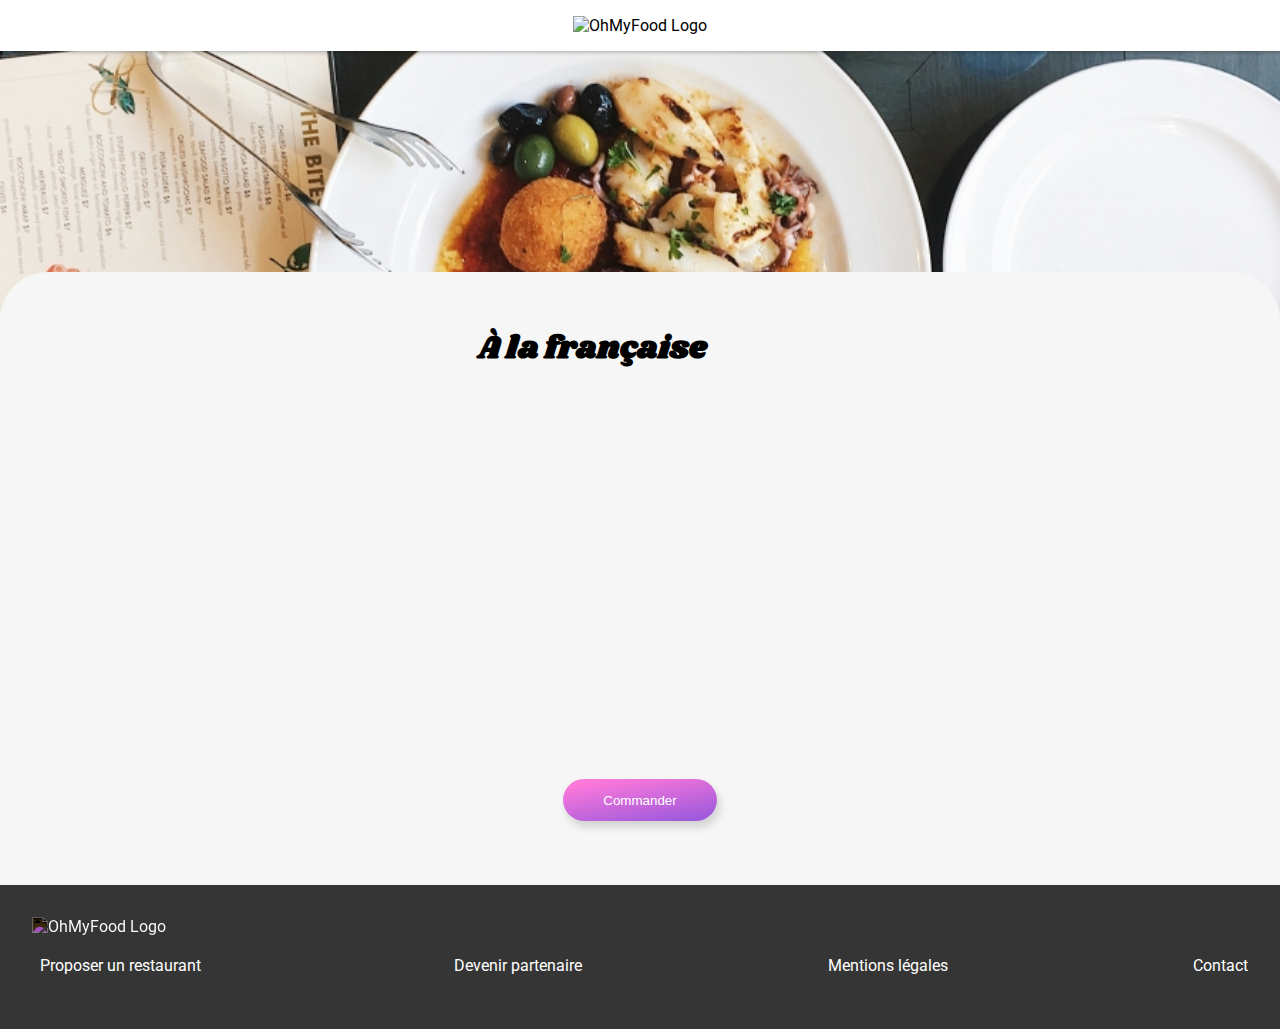
==== commit 3f42786a: "Button Center and Change dir" ====
--- a/a-la-francaise.html
+++ b/a-la-francaise.html
@@ -34,10 +34,10 @@
 
         <section>
             <div class="thumbnail">
-                <img src="images/restaurants/stil-u2Lp8tXIcjw-unsplash__2000w.jpg"
-                srcset="images/restaurants/stil-u2Lp8tXIcjw-unsplash__2000w.jpg 2000w,
-                images/restaurants/stil-u2Lp8tXIcjw-unsplash__900w.jpg 900w,
-                images/restaurants/stil-u2Lp8tXIcjw-unsplash__400w.jpg 400w" 
+                <img src="images/restaurant/stil-u2Lp8tXIcjw-unsplash__2000w.jpg"
+                srcset="images/restaurant/stil-u2Lp8tXIcjw-unsplash__2000w.jpg 2000w,
+                images/restaurant/stil-u2Lp8tXIcjw-unsplash__900w.jpg 900w,
+                images/restaurant/stil-u2Lp8tXIcjw-unsplash__400w.jpg 400w" 
                 sizes="(max-width: 767px) 450px, (max-width: 1440px) 900px, 2000px"
                 alt="À la française">
             </div>
